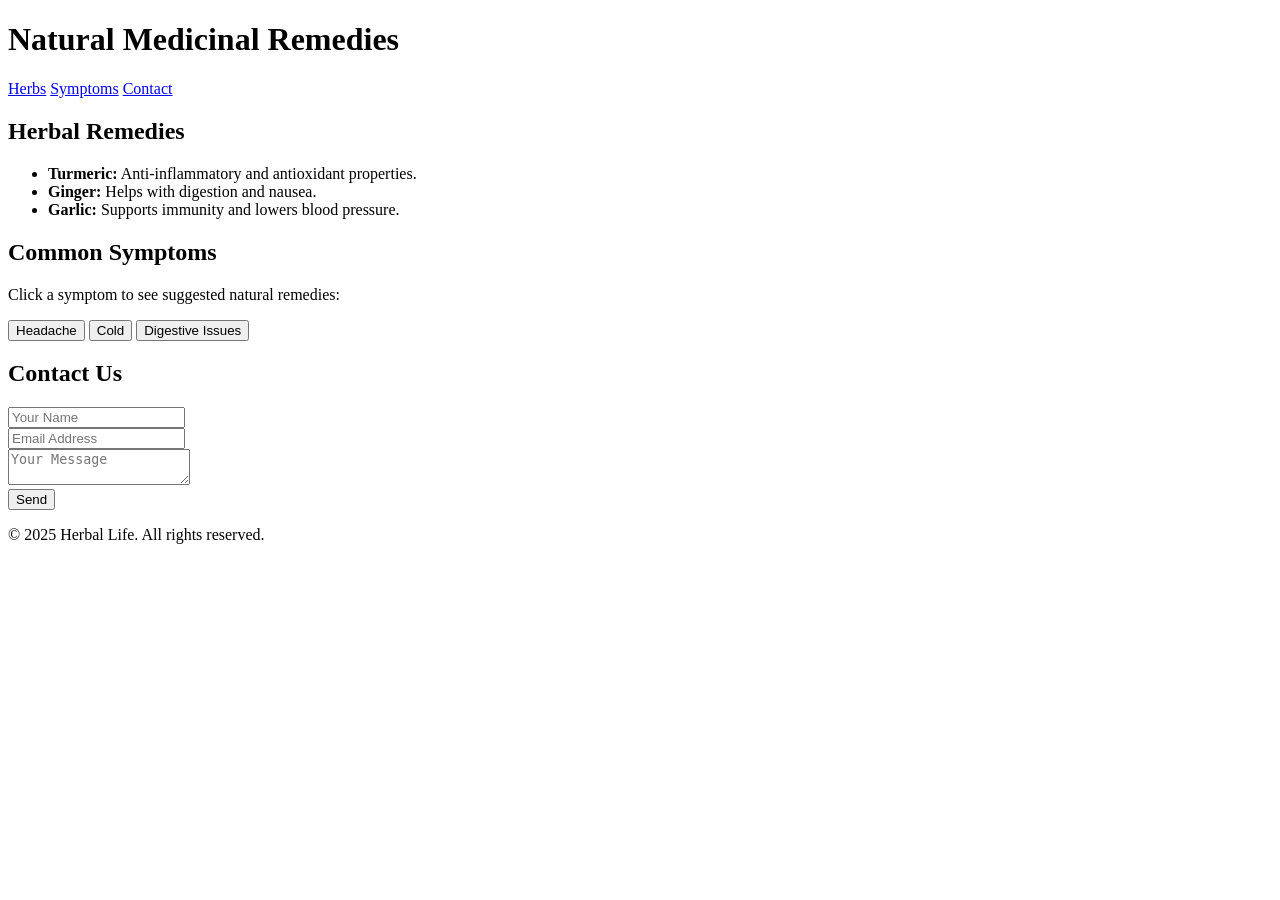
==== !DOCTYPE html medicinal structure index.html @ 44ad9d32 "Add files via upload" ====
<!DOCTYPE html>
<html lang="en">
<head>
  <meta charset="UTF-8" />
  <meta name="viewport" content="width=device-width, initial-scale=1.0" />
  <title>Medicinal Remedies</title>
  <link rel="stylesheet" href="style.css" />
</head>
<body>
  <header>
    <h1>Natural Medicinal Remedies</h1>
    <nav>
      <a href="#herbs">Herbs</a>
      <a href="#symptoms">Symptoms</a>
      <a href="#contact">Contact</a>
    </nav>
  </header>

  <main>
    <section id="herbs">
      <h2>Herbal Remedies</h2>
      <ul>
        <li><strong>Turmeric:</strong> Anti-inflammatory and antioxidant properties.</li>
        <li><strong>Ginger:</strong> Helps with digestion and nausea.</li>
        <li><strong>Garlic:</strong> Supports immunity and lowers blood pressure.</li>
      </ul>
    </section>

    <section id="symptoms">
      <h2>Common Symptoms</h2>
      <p>Click a symptom to see suggested natural remedies:</p>
      <button onclick="showRemedy('Headache')">Headache</button>
      <button onclick="showRemedy('Cold')">Cold</button>
      <button onclick="showRemedy('Digestive Issues')">Digestive Issues</button>
      <p id="remedyResult"></p>
    </section>

    <section id="contact">
      <h2>Contact Us</h2>
      <form>
        <input type="text" placeholder="Your Name" required /><br />
        <input type="email" placeholder="Email Address" required /><br />
        <textarea placeholder="Your Message"></textarea><br />
        <button type="submit">Send</button>
      </form>
    </section>
  </main>

  <footer>
    <p>&copy; 2025 Herbal Life. All rights reserved.</p>
  </footer>

  <script src="script.js"></script>
</body>
</html>
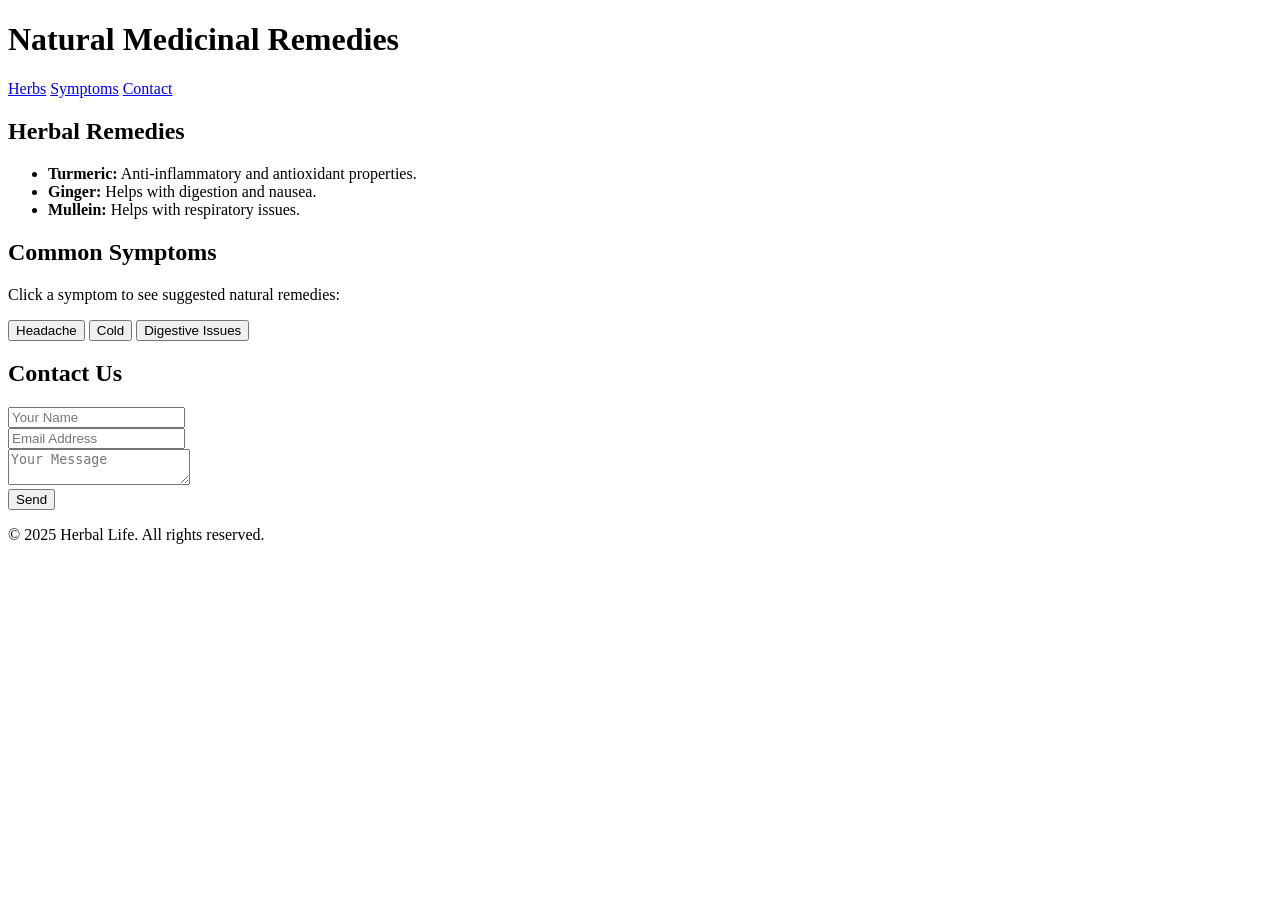
==== commit ca56fb28: "Update !DOCTYPE html medicinal structure index.html" ====
--- a/!DOCTYPE html medicinal structure index.html
+++ b/!DOCTYPE html medicinal structure index.html
@@ -22,7 +22,7 @@
       <ul>
         <li><strong>Turmeric:</strong> Anti-inflammatory and antioxidant properties.</li>
         <li><strong>Ginger:</strong> Helps with digestion and nausea.</li>
-        <li><strong>Garlic:</strong> Supports immunity and lowers blood pressure.</li>
+        <li><strong>Mullein:</strong> Helps with respiratory issues.</li>
       </ul>
     </section>
 
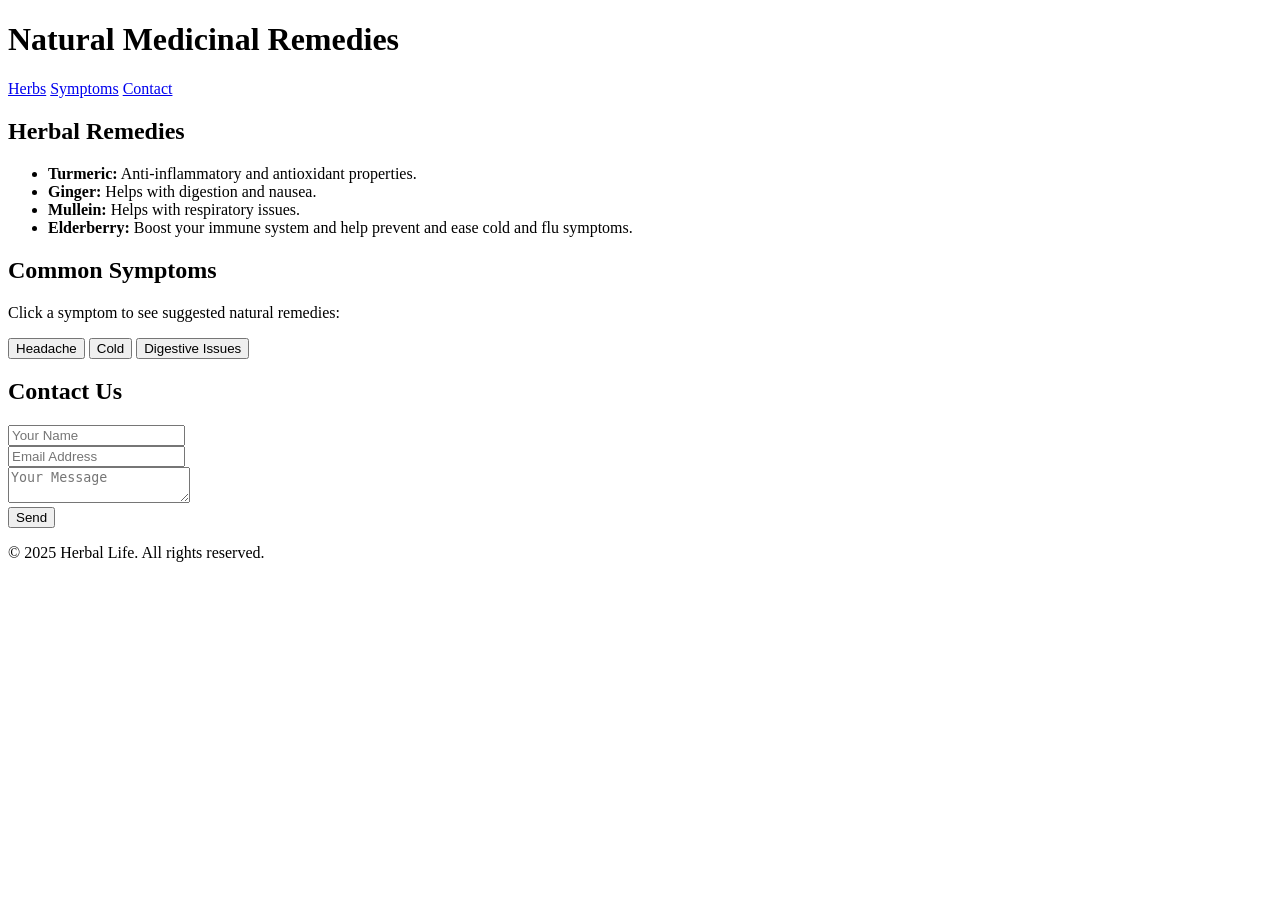
==== commit c0a364af: "Update !DOCTYPE html medicinal structure index.html" ====
--- a/!DOCTYPE html medicinal structure index.html
+++ b/!DOCTYPE html medicinal structure index.html
@@ -23,6 +23,7 @@
         <li><strong>Turmeric:</strong> Anti-inflammatory and antioxidant properties.</li>
         <li><strong>Ginger:</strong> Helps with digestion and nausea.</li>
         <li><strong>Mullein:</strong> Helps with respiratory issues.</li>
+        <li><strong>Elderberry:</strong> Boost your immune system and help prevent and ease cold and flu symptoms.</li>
       </ul>
     </section>
 
